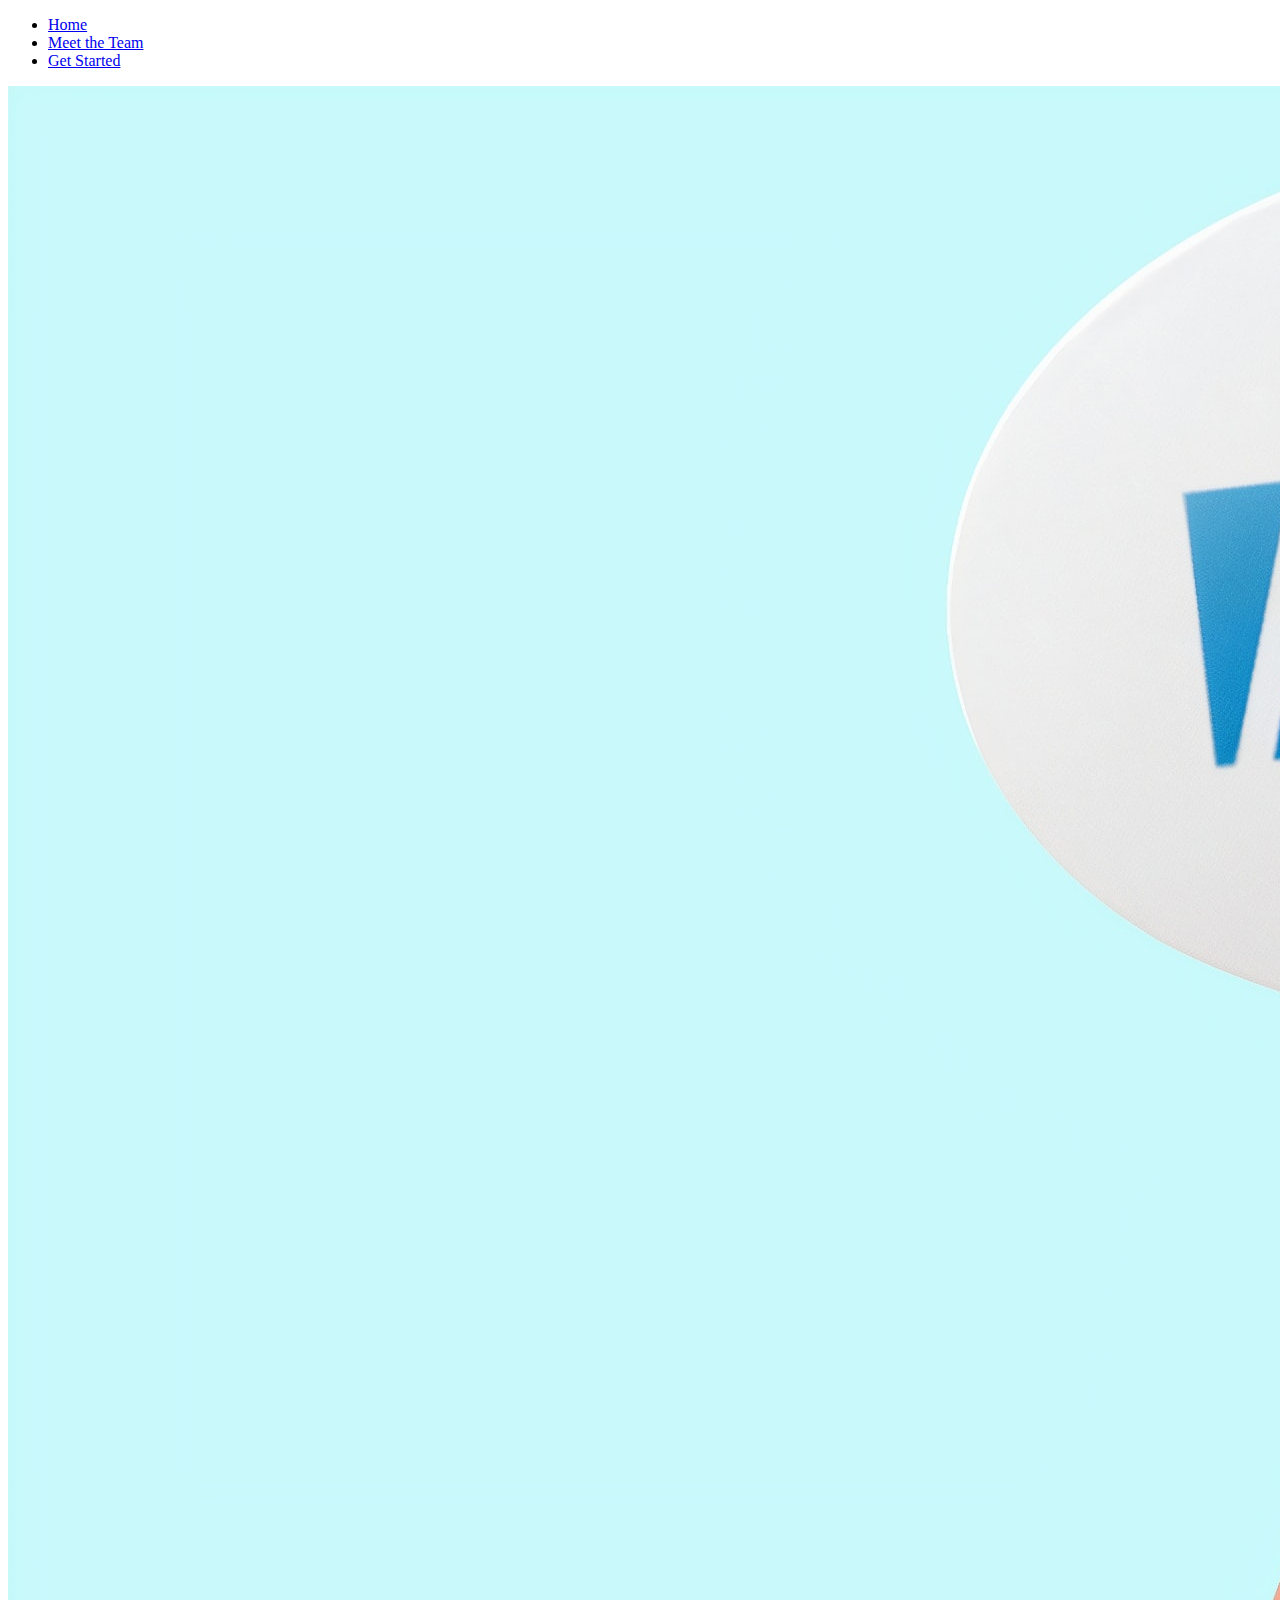
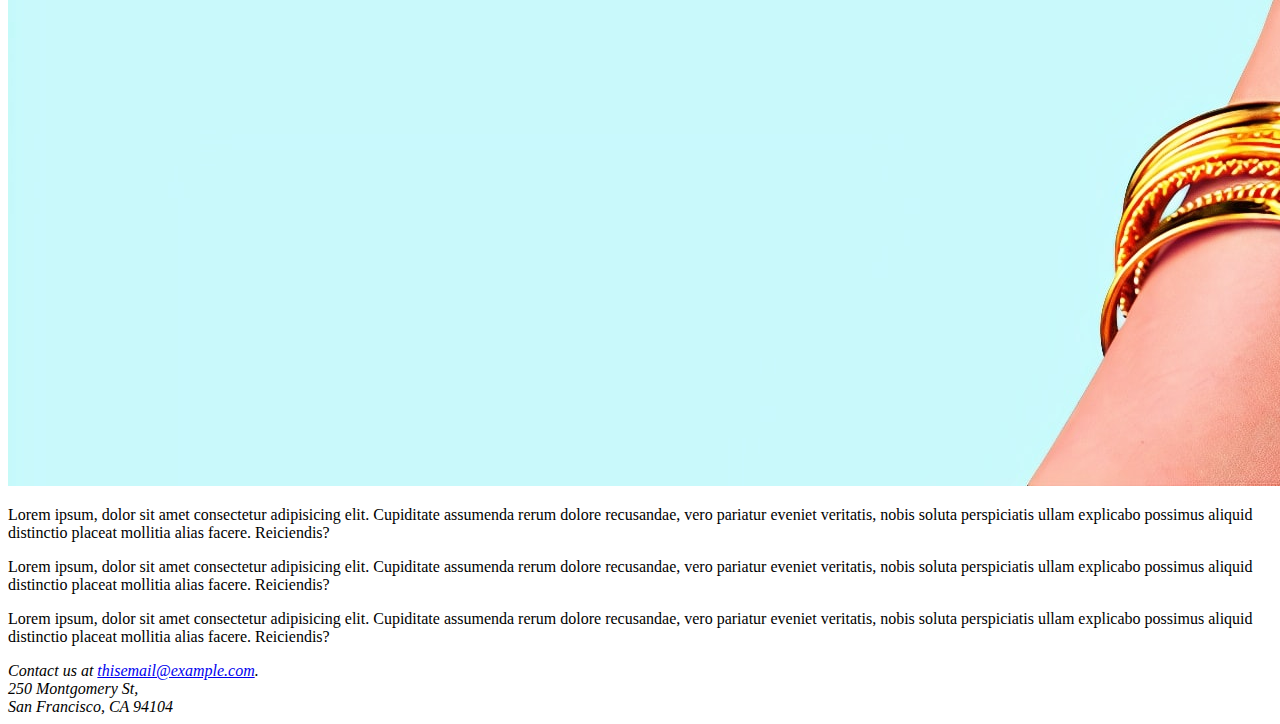
==== index.html @ 50374997 "Finished the Index page HTML" ====
<!DOCTYPE html>
<html lang="en">
  <head>
    <meta charset="UTF-8" />
    <link rel="stylesheet" href="styles.css">
    <meta name="viewport" content="width=device-width, initial-scale=1.0" />
    <title>Landing Page</title>
  </head>
  <body>
    <header>
        <nav>
            <ul>
                <li><a href="Home">Home</a></li>
                <li><a href="Home">Meet the Team</a></li>
                <li><a href="#">Get Started</a></li>
            </ul>
        </nav>
    </header>
    <section  class = "imageSection">
        <img src="images/auction1.jpg" alt="Stock photo of an auction sign.">
    </section>

    <section class = "companyInfo">
        <div id = "infoOne">
            <p>
                Lorem ipsum, dolor sit amet consectetur adipisicing elit. Cupiditate 
                assumenda rerum dolore recusandae, vero pariatur eveniet veritatis, 
                nobis soluta perspiciatis ullam explicabo possimus aliquid distinctio 
                placeat mollitia alias facere. Reiciendis?
            </p>
            <div id = "infoTwo">
                <p>
                    Lorem ipsum, dolor sit amet consectetur adipisicing elit. Cupiditate 
                    assumenda rerum dolore recusandae, vero pariatur eveniet veritatis, 
                    nobis soluta perspiciatis ullam explicabo possimus aliquid distinctio 
                    placeat mollitia alias facere. Reiciendis?
                </p>
        </div>
    </section>
    <section class = "mission">
        <div>
            <p>
                Lorem ipsum, dolor sit amet consectetur adipisicing elit. Cupiditate 
                assumenda rerum dolore recusandae, vero pariatur eveniet veritatis, 
                nobis soluta perspiciatis ullam explicabo possimus aliquid distinctio 
                placeat mollitia alias facere. Reiciendis?
            </p>
        </div>
    </section>
    <footer>
        <address>
            Contact us at <a href="mailto:thisemail@example.com">thisemail@example.com</a>. <br>
            250 Montgomery St, <br>
            San Francisco, CA 94104 <br>
            </address>            
    </footer>
  </body>
</html>
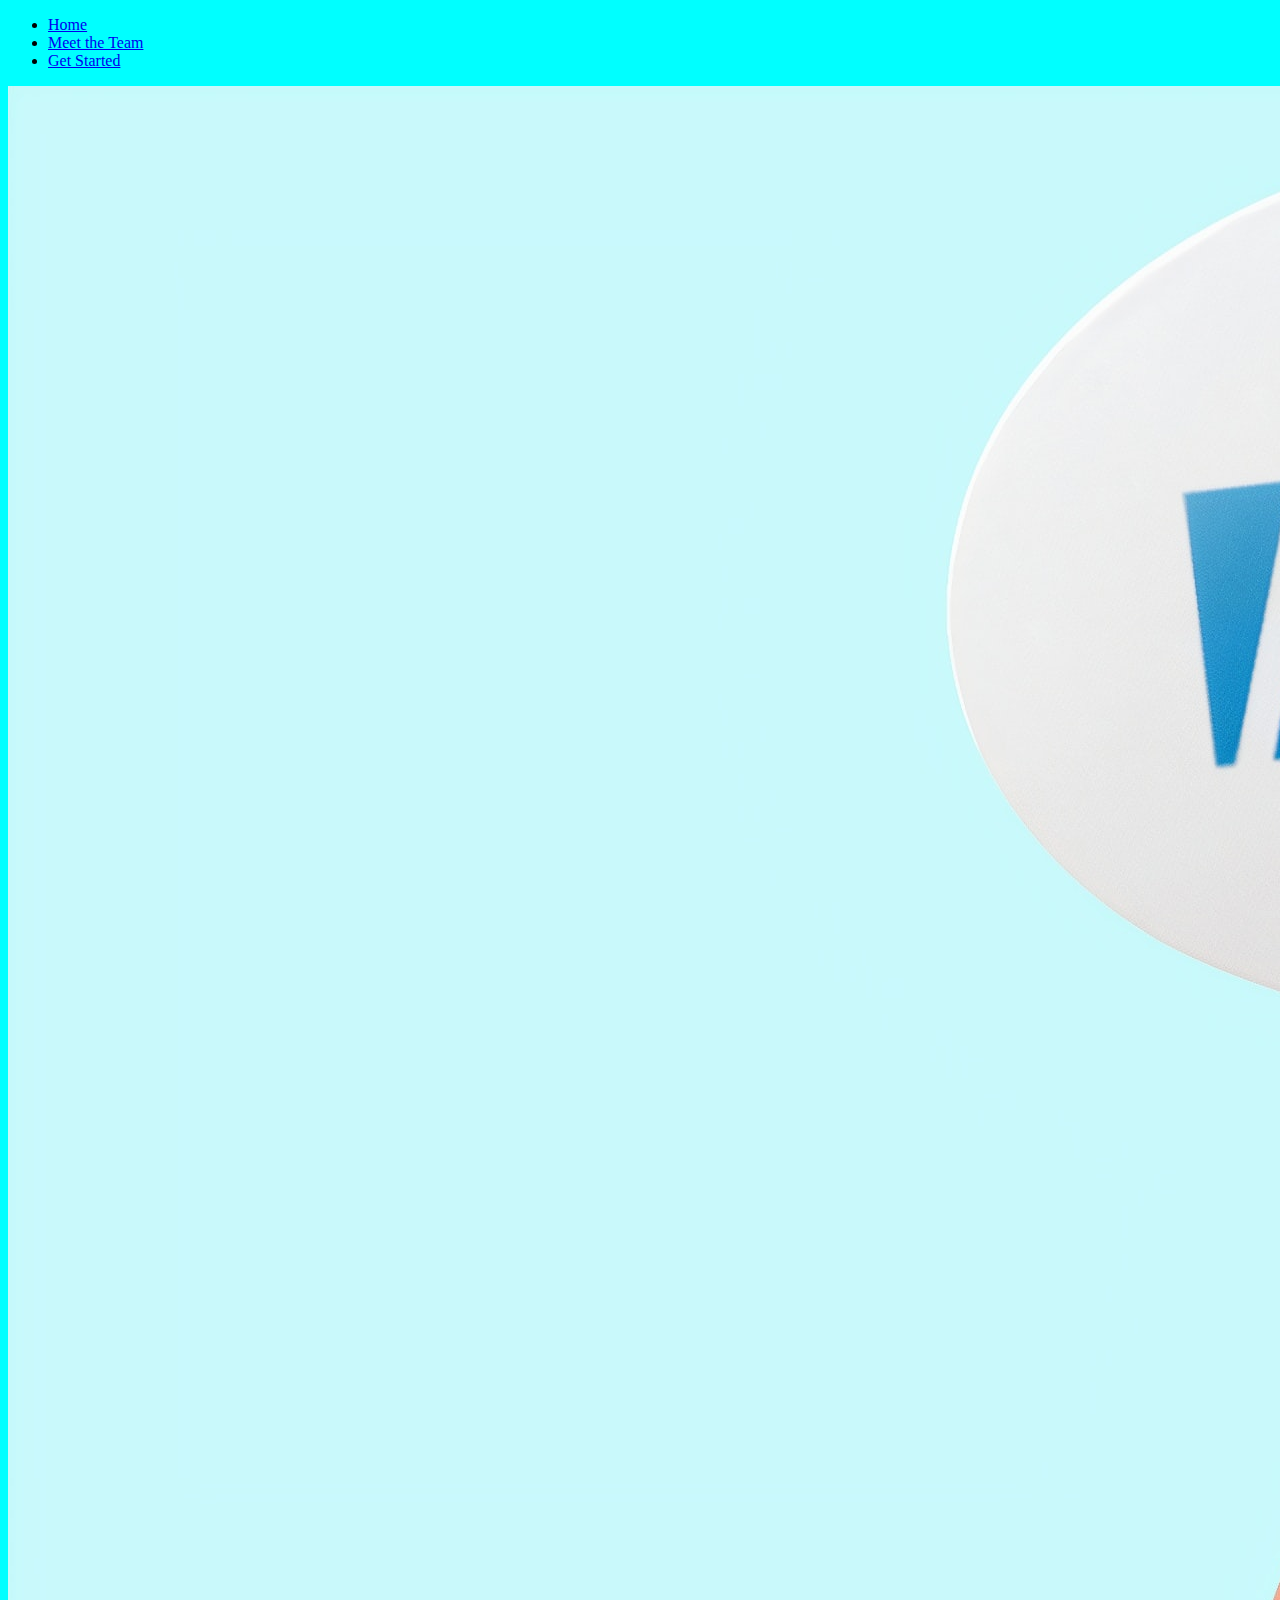
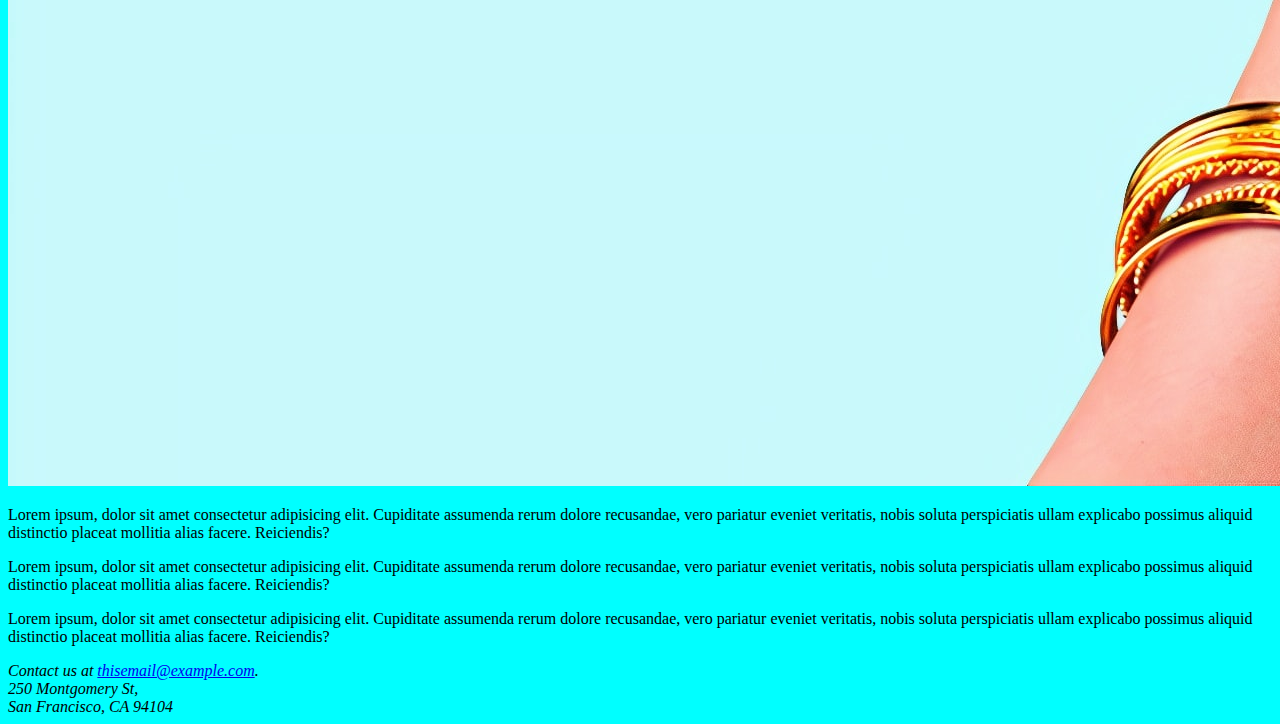
==== commit 1c3a353f: "HTML Flushed out" ====
--- a/index.html
+++ b/index.html
@@ -10,8 +10,8 @@
     <header>
         <nav>
             <ul>
-                <li><a href="Home">Home</a></li>
-                <li><a href="Home">Meet the Team</a></li>
+                <li><a href="#">Home</a></li>
+                <li><a href="about-us.html">Meet the Team</a></li>
                 <li><a href="#">Get Started</a></li>
             </ul>
         </nav>
@@ -52,7 +52,7 @@
             Contact us at <a href="mailto:thisemail@example.com">thisemail@example.com</a>. <br>
             250 Montgomery St, <br>
             San Francisco, CA 94104 <br>
-            </address>            
+        </address>            
     </footer>
   </body>
 </html>
--- a/styles.css
+++ b/styles.css
@@ -0,0 +1,3 @@
+body {
+  background-color: aqua;
+}
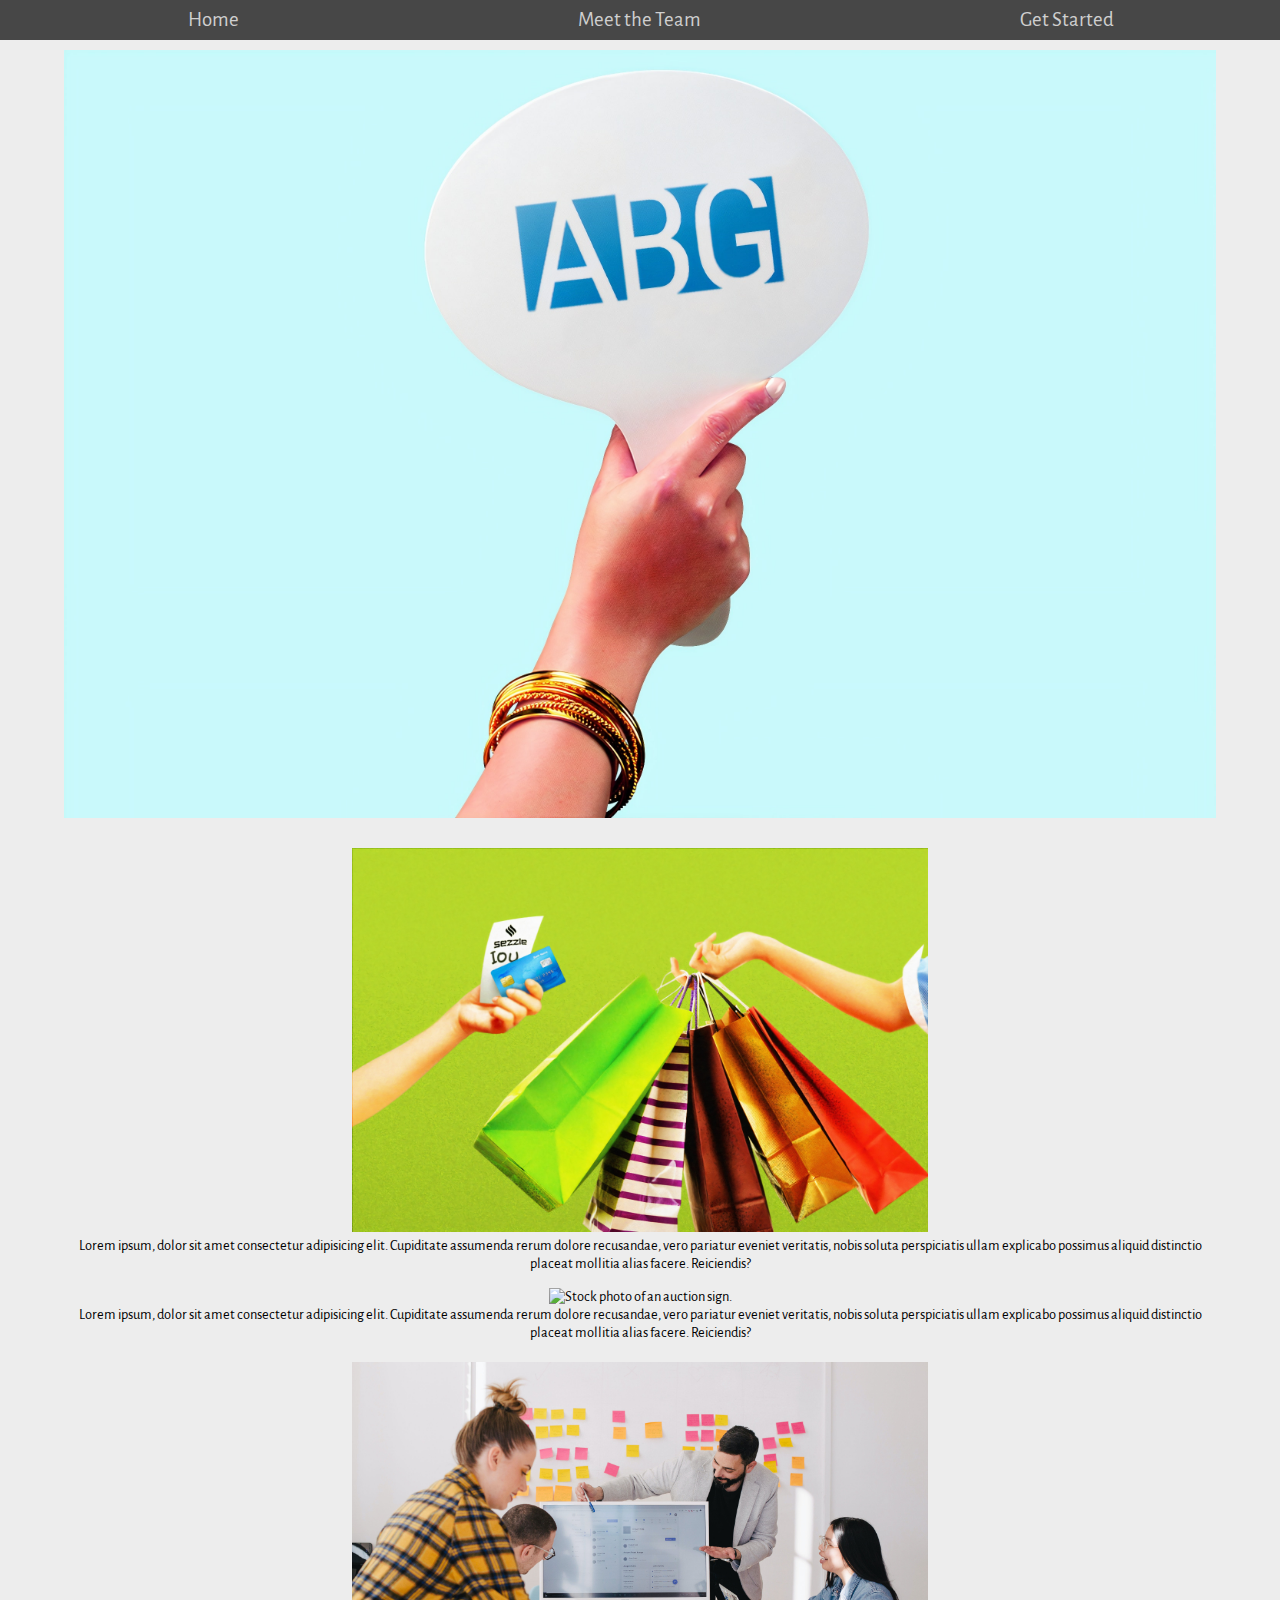
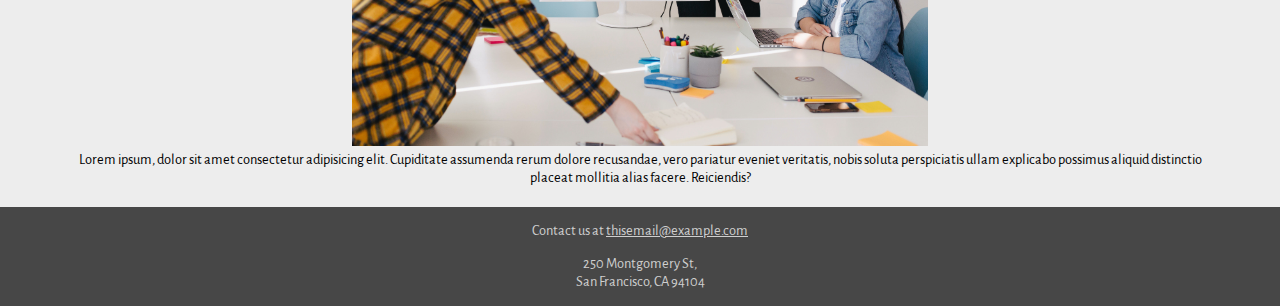
==== commit f3c2c7f6: "Index css almost completed" ====
--- a/index.html
+++ b/index.html
@@ -2,57 +2,76 @@
 <html lang="en">
   <head>
     <meta charset="UTF-8" />
-    <link rel="stylesheet" href="styles.css">
+    <link
+      href="https://fonts.googleapis.com/css2?family=Alegreya+Sans&display=swap"
+      rel="stylesheet"
+    />
+    <link rel="stylesheet" href="styles.css" />
     <meta name="viewport" content="width=device-width, initial-scale=1.0" />
     <title>Landing Page</title>
   </head>
   <body>
     <header>
-        <nav>
-            <ul>
-                <li><a href="#">Home</a></li>
-                <li><a href="about-us.html">Meet the Team</a></li>
-                <li><a href="#">Get Started</a></li>
-            </ul>
-        </nav>
+      <nav>
+        <ul class="navContainer">
+          <li><a href="#">Home</a></li>
+          <li><a href="./aboutus.html">Meet the Team</a></li>
+          <li>
+            <a href="https://front-end-three-nu.vercel.app/">Get Started</a>
+          </li>
+        </ul>
+      </nav>
     </header>
-    <section  class = "imageSection">
-        <img src="images/auction1.jpg" alt="Stock photo of an auction sign.">
-    </section>
 
-    <section class = "companyInfo">
-        <div id = "infoOne">
-            <p>
-                Lorem ipsum, dolor sit amet consectetur adipisicing elit. Cupiditate 
-                assumenda rerum dolore recusandae, vero pariatur eveniet veritatis, 
-                nobis soluta perspiciatis ullam explicabo possimus aliquid distinctio 
-                placeat mollitia alias facere. Reiciendis?
-            </p>
-            <div id = "infoTwo">
-                <p>
-                    Lorem ipsum, dolor sit amet consectetur adipisicing elit. Cupiditate 
-                    assumenda rerum dolore recusandae, vero pariatur eveniet veritatis, 
-                    nobis soluta perspiciatis ullam explicabo possimus aliquid distinctio 
-                    placeat mollitia alias facere. Reiciendis?
-                </p>
+    <main>
+      <section class="imageSection">
+        <img src="images/auction1.jpg" alt="Stock photo of an auction sign." />
+      </section>
+
+      <section class="companyInfo">
+        <div id="infoOne">
+          <img src="images/pic2.jpg" alt="Stock photo of an auction sign." />
+          <p>
+            Lorem ipsum, dolor sit amet consectetur adipisicing elit. Cupiditate
+            assumenda rerum dolore recusandae, vero pariatur eveniet veritatis,
+            nobis soluta perspiciatis ullam explicabo possimus aliquid
+            distinctio placeat mollitia alias facere. Reiciendis?
+          </p>
         </div>
-    </section>
-    <section class = "mission">
+        <div id="infoTwo">
+          <img src="images/pic3.jpg" alt="Stock photo of an auction sign." />
+          <p>
+            Lorem ipsum, dolor sit amet consectetur adipisicing elit. Cupiditate
+            assumenda rerum dolore recusandae, vero pariatur eveniet veritatis,
+            nobis soluta perspiciatis ullam explicabo possimus aliquid
+            distinctio placeat mollitia alias facere. Reiciendis?
+          </p>
+        </div>
+      </section>
+      <section class="mission">
         <div>
-            <p>
-                Lorem ipsum, dolor sit amet consectetur adipisicing elit. Cupiditate 
-                assumenda rerum dolore recusandae, vero pariatur eveniet veritatis, 
-                nobis soluta perspiciatis ullam explicabo possimus aliquid distinctio 
-                placeat mollitia alias facere. Reiciendis?
-            </p>
+          <img src="images/pic1.jpg" alt="Stock photo of an auction sign." />
+          <p>
+            Lorem ipsum, dolor sit amet consectetur adipisicing elit. Cupiditate
+            assumenda rerum dolore recusandae, vero pariatur eveniet veritatis,
+            nobis soluta perspiciatis ullam explicabo possimus aliquid
+            distinctio placeat mollitia alias facere. Reiciendis?
+          </p>
         </div>
-    </section>
+      </section>
+    </main>
+
     <footer>
-        <address>
-            Contact us at <a href="mailto:thisemail@example.com">thisemail@example.com</a>. <br>
-            250 Montgomery St, <br>
-            San Francisco, CA 94104 <br>
-        </address>            
+      <address>
+        <ul class="footerContainer">
+          <li id="thingOne">
+            Contact us at
+            <a href="mailto:thisemail@example.com">thisemail@example.com</a>
+          </li>
+          <li id="thingTwo">250 Montgomery St,</li>
+          <li id="thingThree">San Francisco, CA 94104</li>
+        </ul>
+      </address>
     </footer>
   </body>
 </html>
--- a/styles.css
+++ b/styles.css
@@ -1,3 +1,211 @@
+html,
+body,
+div,
+span,
+applet,
+object,
+iframe,
+h1,
+h2,
+h3,
+h4,
+h5,
+h6,
+p,
+blockquote,
+pre,
+a,
+abbr,
+acronym,
+address,
+big,
+cite,
+code,
+del,
+dfn,
+em,
+img,
+ins,
+kbd,
+q,
+s,
+samp,
+small,
+strike,
+strong,
+sub,
+sup,
+tt,
+var,
+b,
+u,
+i,
+center,
+dl,
+dt,
+dd,
+ol,
+ul,
+li,
+fieldset,
+form,
+label,
+legend,
+table,
+caption,
+tbody,
+tfoot,
+thead,
+tr,
+th,
+td,
+article,
+aside,
+canvas,
+details,
+embed,
+figure,
+figcaption,
+footer,
+header,
+hgroup,
+menu,
+nav,
+output,
+ruby,
+section,
+summary,
+time,
+mark,
+audio,
+video {
+  margin: 0;
+  padding: 0;
+  border: 0;
+  font-size: 100%;
+  font: inherit;
+  vertical-align: baseline;
+}
 body {
-  background-color: aqua;
-}
+  font-size: 62.5%;
+  background-color: #ededed;
+  font-family: "Alegreya Sans", sans-serif;
+  position: relative;
+  min-height: 100vh;
+}
+header {
+  background-color: #474747;
+  margin: 0px 0px 10px 0px;
+}
+
+.navContainer {
+  list-style-type: none;
+  display: flex;
+  flex-direction: row;
+  justify-content: space-around;
+  font-size: 1.3rem;
+}
+
+.navContainer li {
+  list-style: none;
+  text-align: center;
+  width: 150px;
+  line-height: 40px;
+  border-radius: 9px;
+}
+.navContainer li:hover {
+  text-decoration: none;
+  color: #000000;
+}
+.navContainer li a:hover {
+  text-decoration: none;
+  color: white;
+}
+.navContainer li a {
+  text-decoration: none;
+  color: #cfcfcf;
+  display: block;
+  align-items: center;
+}
+
+.imageSection {
+  width: 90%;
+  height: auto;
+  display: block;
+  margin-left: auto;
+  margin-right: auto;
+  margin-bottom: 30px;
+}
+
+.imageSection img {
+  width: 100%;
+  height: auto;
+  display: block;
+  margin-left: auto;
+  margin-right: auto;
+}
+
+.companyInfo {
+  text-align: center;
+  font-size: 0.9rem;
+  display: flex;
+  flex-direction: column;
+  /* background-color: lightblue; */
+  width: 90%;
+  height: auto;
+  display: block;
+  margin: 20px auto;
+}
+.companyInfo img {
+  width: 50%;
+  height: auto;
+}
+
+.companyInfo #infoOne {
+  margin: 0px 0px 15px 0px;
+}
+
+.mission {
+  text-align: center;
+  font-size: 0.9rem;
+  display: flex;
+  flex-direction: column;
+  /* background-color: lightblue; */
+  width: 90%;
+  height: auto;
+  display: block;
+  margin: 20px auto;
+}
+.mission img {
+  width: 50%;
+  height: auto;
+}
+
+footer {
+  background-color: #474747;
+  font-size: 0.9rem;
+  color: #cfcfcf;
+  position: absolute;
+  width: 100%;
+}
+.footerContainer {
+  width: 90%;
+  height: auto;
+  margin-left: auto;
+  margin-right: auto;
+  display: flex;
+  flex-direction: column;
+  list-style: none;
+}
+.footerContainer #thingOne {
+  margin: 15px auto;
+}
+.footerContainer #thingTwo {
+  margin: 0px auto;
+}
+.footerContainer #thingThree {
+  margin: 0px auto 15px;
+}
+footer address a {
+  color: inherit;
+}
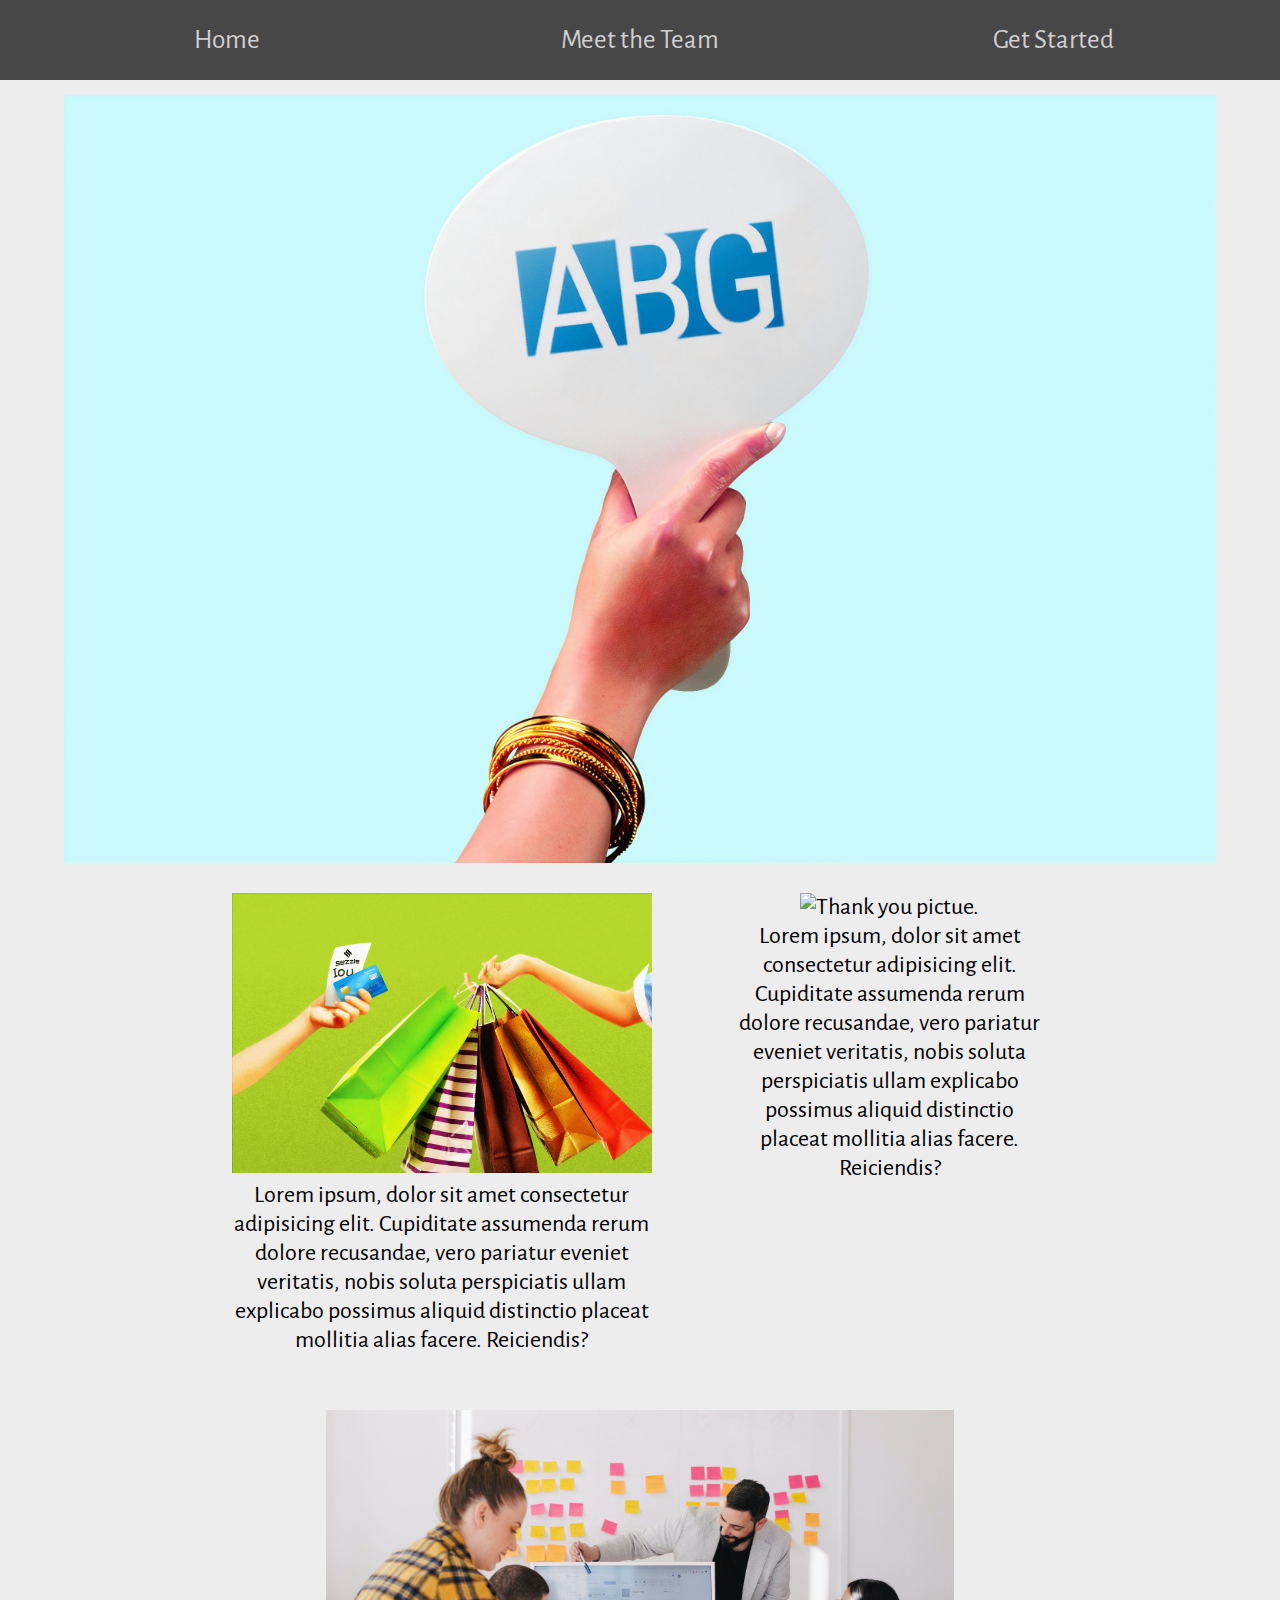
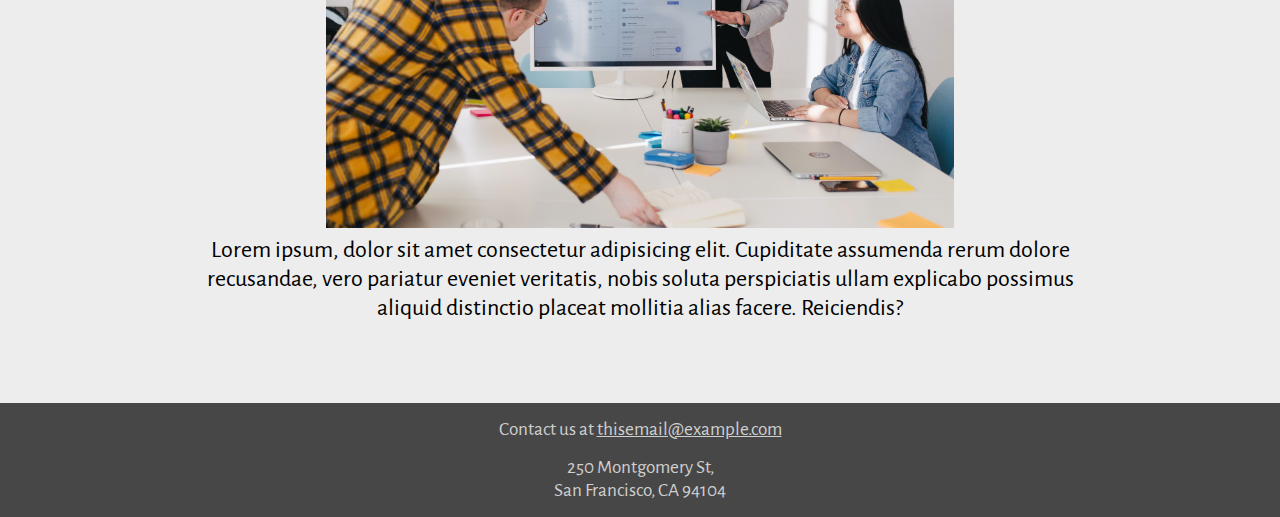
==== commit 62093868: "HTML and CSS done for both pages and mobile/tablet/desktop media Q done" ====
--- a/index.html
+++ b/index.html
@@ -30,7 +30,7 @@
 
       <section class="companyInfo">
         <div id="infoOne">
-          <img src="images/pic2.jpg" alt="Stock photo of an auction sign." />
+          <img src="images/pic2.jpg" alt="Picture of shopping bags" />
           <p>
             Lorem ipsum, dolor sit amet consectetur adipisicing elit. Cupiditate
             assumenda rerum dolore recusandae, vero pariatur eveniet veritatis,
@@ -39,7 +39,7 @@
           </p>
         </div>
         <div id="infoTwo">
-          <img src="images/pic3.jpg" alt="Stock photo of an auction sign." />
+          <img src="images/pic3.jpg" alt="Thank you pictue." />
           <p>
             Lorem ipsum, dolor sit amet consectetur adipisicing elit. Cupiditate
             assumenda rerum dolore recusandae, vero pariatur eveniet veritatis,
@@ -50,7 +50,7 @@
       </section>
       <section class="mission">
         <div>
-          <img src="images/pic1.jpg" alt="Stock photo of an auction sign." />
+          <img src="images/pic1.jpg" alt="Picture of happy employees" />
           <p>
             Lorem ipsum, dolor sit amet consectetur adipisicing elit. Cupiditate
             assumenda rerum dolore recusandae, vero pariatur eveniet veritatis,
--- a/styles.css
+++ b/styles.css
@@ -95,7 +95,8 @@
 }
 header {
   background-color: #474747;
-  margin: 0px 0px 10px 0px;
+  margin: 0px 0px 15px 0px;
+  padding: 5px;
 }
 
 .navContainer {
@@ -109,7 +110,7 @@
 .navContainer li {
   list-style: none;
   text-align: center;
-  width: 150px;
+  width: 250px;
   line-height: 40px;
   border-radius: 9px;
 }
@@ -153,7 +154,6 @@
   /* background-color: lightblue; */
   width: 90%;
   height: auto;
-  display: block;
   margin: 20px auto;
 }
 .companyInfo img {
@@ -173,7 +173,6 @@
   /* background-color: lightblue; */
   width: 90%;
   height: auto;
-  display: block;
   margin: 20px auto;
 }
 .mission img {
@@ -209,3 +208,198 @@
 footer address a {
   color: inherit;
 }
+
+/* about us CSS Starts HERE */
+
+.imageTeamPhoto {
+  width: 90%;
+  height: auto;
+  display: block;
+  margin-left: auto;
+  margin-right: auto;
+  margin-bottom: 30px;
+}
+
+.imageTeamPhoto img {
+  width: 100%;
+  height: auto;
+  display: block;
+  margin-left: auto;
+  margin-right: auto;
+}
+.mainContainer1 {
+  width: 90%;
+  height: auto;
+  margin-left: auto;
+  margin-right: auto;
+  font-size: 0.9rem;
+}
+.mainContainer2 {
+  display: flex;
+  flex-direction: column;
+  width: 90%;
+  height: auto;
+  margin-left: auto;
+  margin-right: auto;
+  font-size: 0.9rem;
+}
+.mainContainer3 {
+  display: flex;
+  flex-direction: column;
+  width: 90%;
+  height: auto;
+  margin-left: auto;
+  margin-right: auto;
+  font-size: 0.9rem;
+}
+.mainContainer4 {
+  display: flex;
+  flex-direction: column;
+  width: 90%;
+  height: auto;
+  margin-left: auto;
+  margin-right: auto;
+  font-size: 0.9rem;
+}
+.mainContainer1 img {
+  width: 30%;
+  height: auto;
+  border-radius: 50%;
+}
+.mainContainer2 img {
+  width: 30%;
+  height: auto;
+  border-radius: 50%;
+}
+.mainContainer3 img {
+  width: 30%;
+  height: auto;
+  border-radius: 50%;
+}
+.mainContainer4 img {
+  width: 30%;
+  height: auto;
+  border-radius: 50%;
+}
+.TeamBio1 {
+  display: flex;
+  flex-direction: row;
+  align-items: center;
+  margin: 20px 20px;
+}
+.TeamBio1 div {
+  margin: 0px 20px;
+}
+.TeamBio2 {
+  display: flex;
+  flex-direction: row;
+  align-items: center;
+  margin: 20px 20px;
+}
+.TeamBio2 div {
+  margin: 0px 20px;
+}
+
+footer {
+  margin-top: 60px;
+}
+
+/* Media queries for both pages here */
+@media only screen and (min-width: 800px) {
+  .navContainer {
+    font-size: 1.9rem;
+  }
+  header {
+    padding: 20px;
+  }
+
+  .companyInfo {
+    font-size: 1.6rem;
+  }
+  .mission {
+    font-size: 1.6rem;
+  }
+  .mission img {
+    width: 80%;
+  }
+  .companyInfo img {
+    width: 80%;
+  }
+  footer {
+    font-size: 1.6rem;
+  }
+  /* about us starts here */
+  .mainContainer1 {
+    font-size: 1.6rem;
+  }
+  .mainContainer2 {
+    font-size: 1.6rem;
+  }
+  .mainContainer3 {
+    font-size: 1.6rem;
+  }
+  .mainContainer4 {
+    font-size: 1.6rem;
+  }
+}
+
+@media only screen and (min-width: 1025px) {
+  .navContainer {
+    font-size: 1.7rem;
+  }
+  header {
+    padding: 20px;
+  }
+
+  .companyInfo {
+    font-size: 1.5rem;
+    flex-direction: row;
+    flex-wrap: nowrap;
+    width: 70%;
+    height: auto;
+  }
+  .companyInfo div {
+    padding: 0px 40px 20px 40px;
+  }
+  .mission {
+    font-size: 1.5rem;
+    width: 70%;
+  }
+  .mission img {
+    width: 70%;
+  }
+  .companyInfo img {
+    width: 100%;
+  }
+  footer {
+    font-size: 1.2rem;
+  }
+  /* about us starts here */
+  .mainContainer1 {
+    font-size: 1.6rem;
+  }
+  .mainContainer2 {
+    font-size: 1.6rem;
+    flex-direction: row;
+  }
+  .mainContainer3 {
+    font-size: 1.6rem;
+    flex-direction: row;
+  }
+  .mainContainer4 {
+    font-size: 1.6rem;
+    flex-direction: row;
+  }
+  .mainContainer1 {
+    font-size: 1.6rem;
+  }
+  .mainContainer2 .TeamBio2 {
+    width: 50%;
+  }
+  .mainContainer3 .TeamBio2 {
+    width: 50%;
+  }
+  .mainContainer4 .TeamBio2 {
+    width: 50%;
+  }
+}
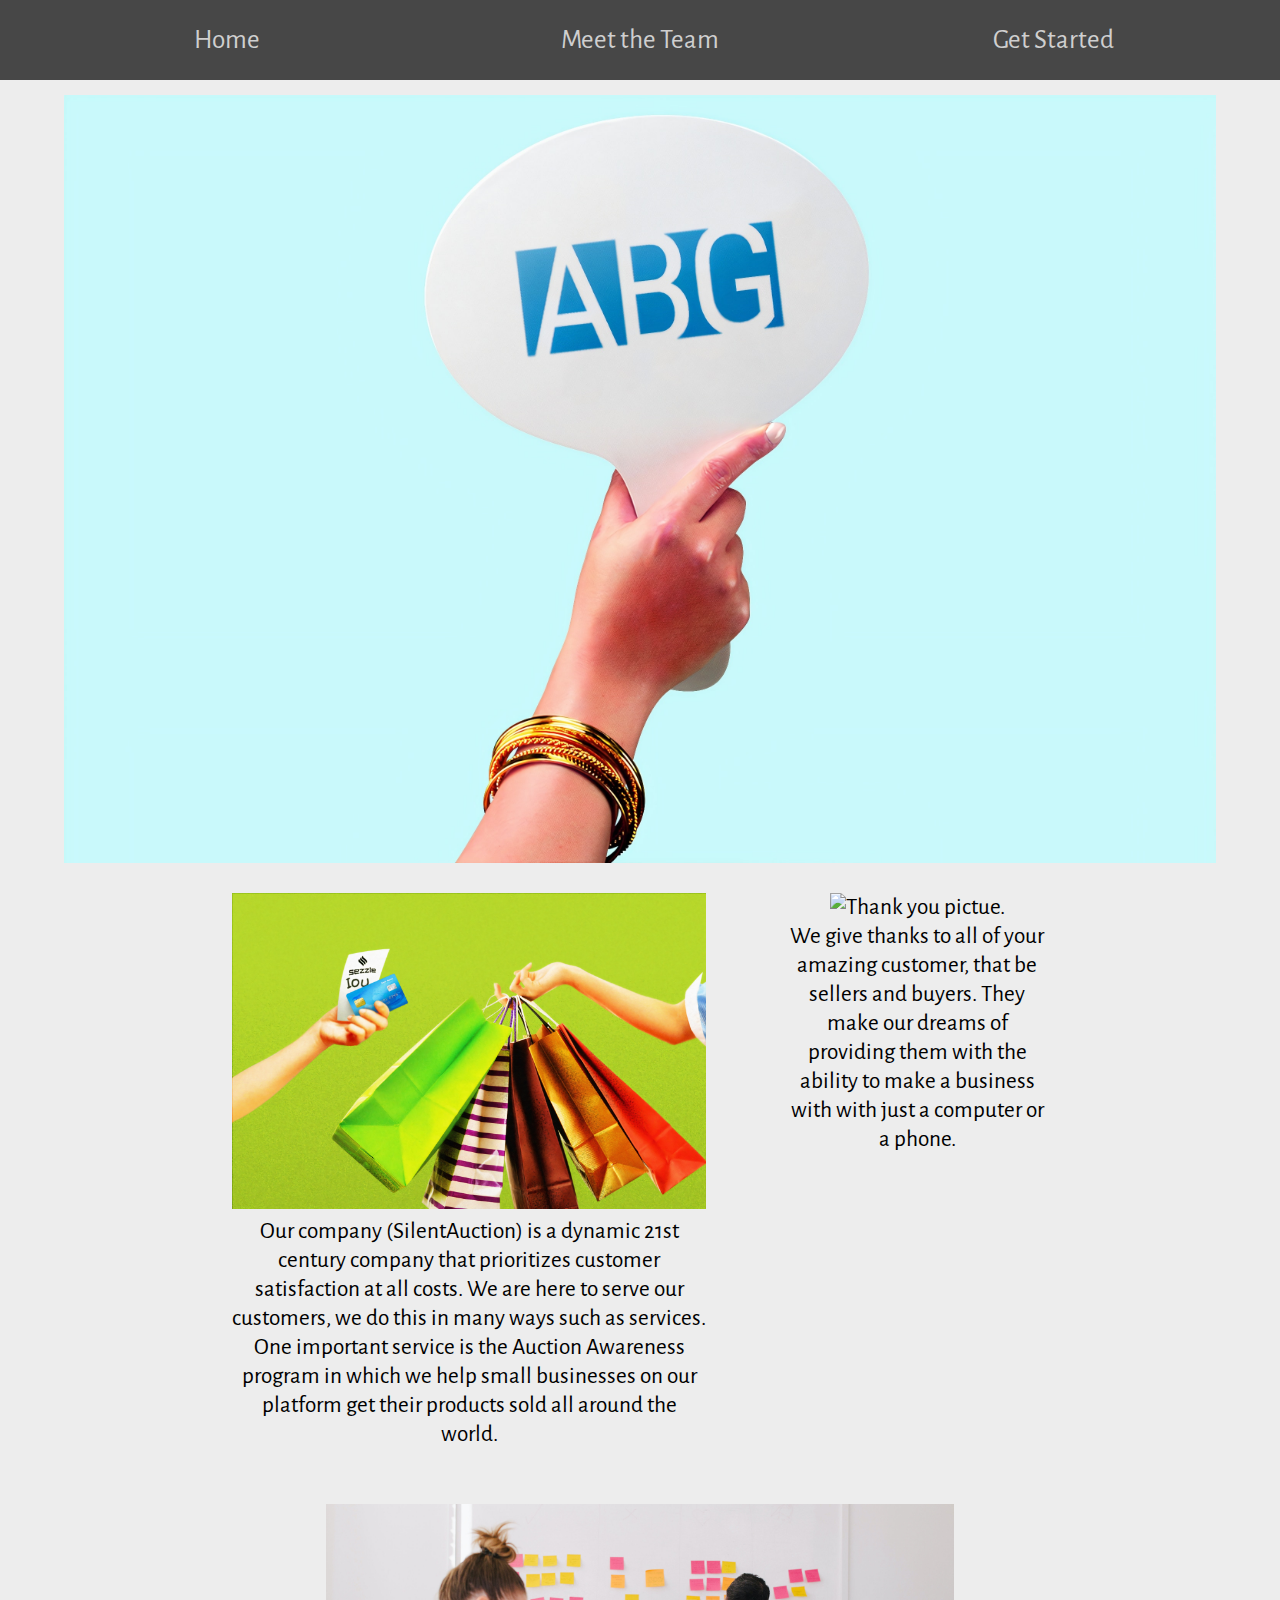
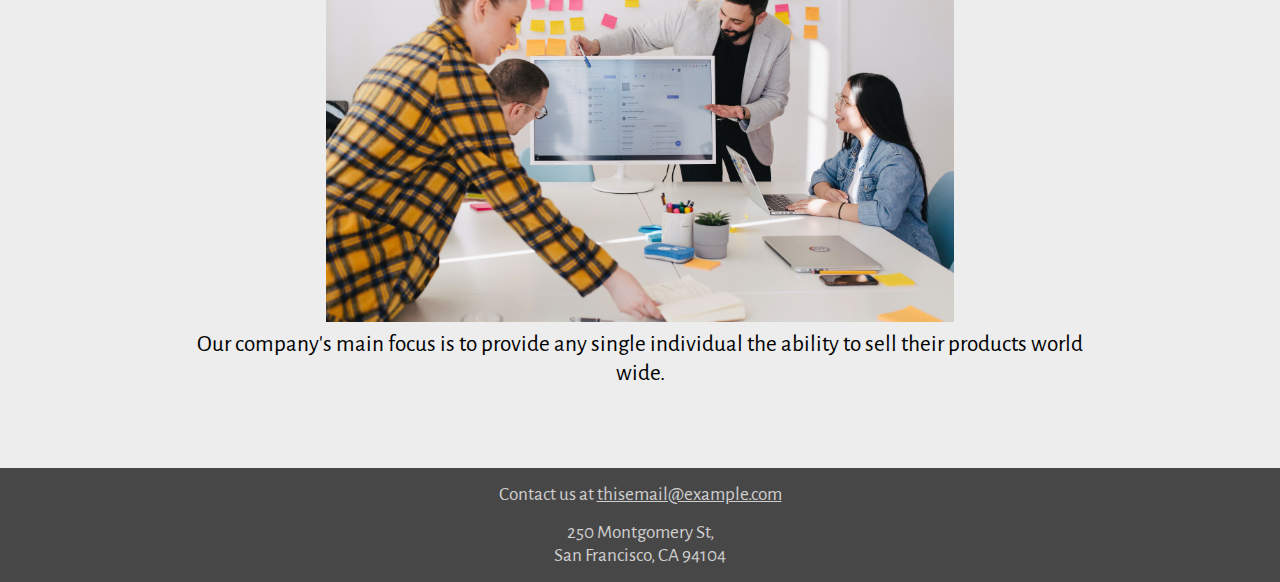
==== commit e189ca72: "This is complete now." ====
--- a/index.html
+++ b/index.html
@@ -32,19 +32,20 @@
         <div id="infoOne">
           <img src="images/pic2.jpg" alt="Picture of shopping bags" />
           <p>
-            Lorem ipsum, dolor sit amet consectetur adipisicing elit. Cupiditate
-            assumenda rerum dolore recusandae, vero pariatur eveniet veritatis,
-            nobis soluta perspiciatis ullam explicabo possimus aliquid
-            distinctio placeat mollitia alias facere. Reiciendis?
+            Our company (SilentAuction) is a dynamic 21st century company that
+            prioritizes customer satisfaction at all costs. We are here to serve
+            our customers, we do this in many ways such as services. One
+            important service is the Auction Awareness program in which we help
+            small businesses on our platform get their products sold all around
+            the world.
           </p>
         </div>
         <div id="infoTwo">
           <img src="images/pic3.jpg" alt="Thank you pictue." />
           <p>
-            Lorem ipsum, dolor sit amet consectetur adipisicing elit. Cupiditate
-            assumenda rerum dolore recusandae, vero pariatur eveniet veritatis,
-            nobis soluta perspiciatis ullam explicabo possimus aliquid
-            distinctio placeat mollitia alias facere. Reiciendis?
+            We give thanks to all of your amazing customer, that be sellers and
+            buyers. They make our dreams of providing them with the ability to
+            make a business with with just a computer or a phone.
           </p>
         </div>
       </section>
@@ -52,10 +53,8 @@
         <div>
           <img src="images/pic1.jpg" alt="Picture of happy employees" />
           <p>
-            Lorem ipsum, dolor sit amet consectetur adipisicing elit. Cupiditate
-            assumenda rerum dolore recusandae, vero pariatur eveniet veritatis,
-            nobis soluta perspiciatis ullam explicabo possimus aliquid
-            distinctio placeat mollitia alias facere. Reiciendis?
+            Our company's main focus is to provide any single individual the
+            ability to sell their products world wide.
           </p>
         </div>
       </section>
--- a/styles.css
+++ b/styles.css
@@ -147,6 +147,7 @@
 }
 
 .companyInfo {
+
   text-align: center;
   font-size: 0.9rem;
   display: flex;
@@ -352,7 +353,7 @@
   }
 
   .companyInfo {
-    font-size: 1.5rem;
+    font-size: 1.45rem;
     flex-direction: row;
     flex-wrap: nowrap;
     width: 70%;
@@ -362,7 +363,7 @@
     padding: 0px 40px 20px 40px;
   }
   .mission {
-    font-size: 1.5rem;
+    font-size: 1.45rem;
     width: 70%;
   }
   .mission img {
@@ -376,22 +377,22 @@
   }
   /* about us starts here */
   .mainContainer1 {
-    font-size: 1.6rem;
+      width: 60%;
   }
   .mainContainer2 {
-    font-size: 1.6rem;
+    font-size: 1.45rem;
     flex-direction: row;
   }
   .mainContainer3 {
-    font-size: 1.6rem;
+    font-size: 1.45rem;
     flex-direction: row;
   }
   .mainContainer4 {
-    font-size: 1.6rem;
+    font-size: 1.45rem;
     flex-direction: row;
   }
   .mainContainer1 {
-    font-size: 1.6rem;
+    font-size: 1.45rem;
   }
   .mainContainer2 .TeamBio2 {
     width: 50%;
